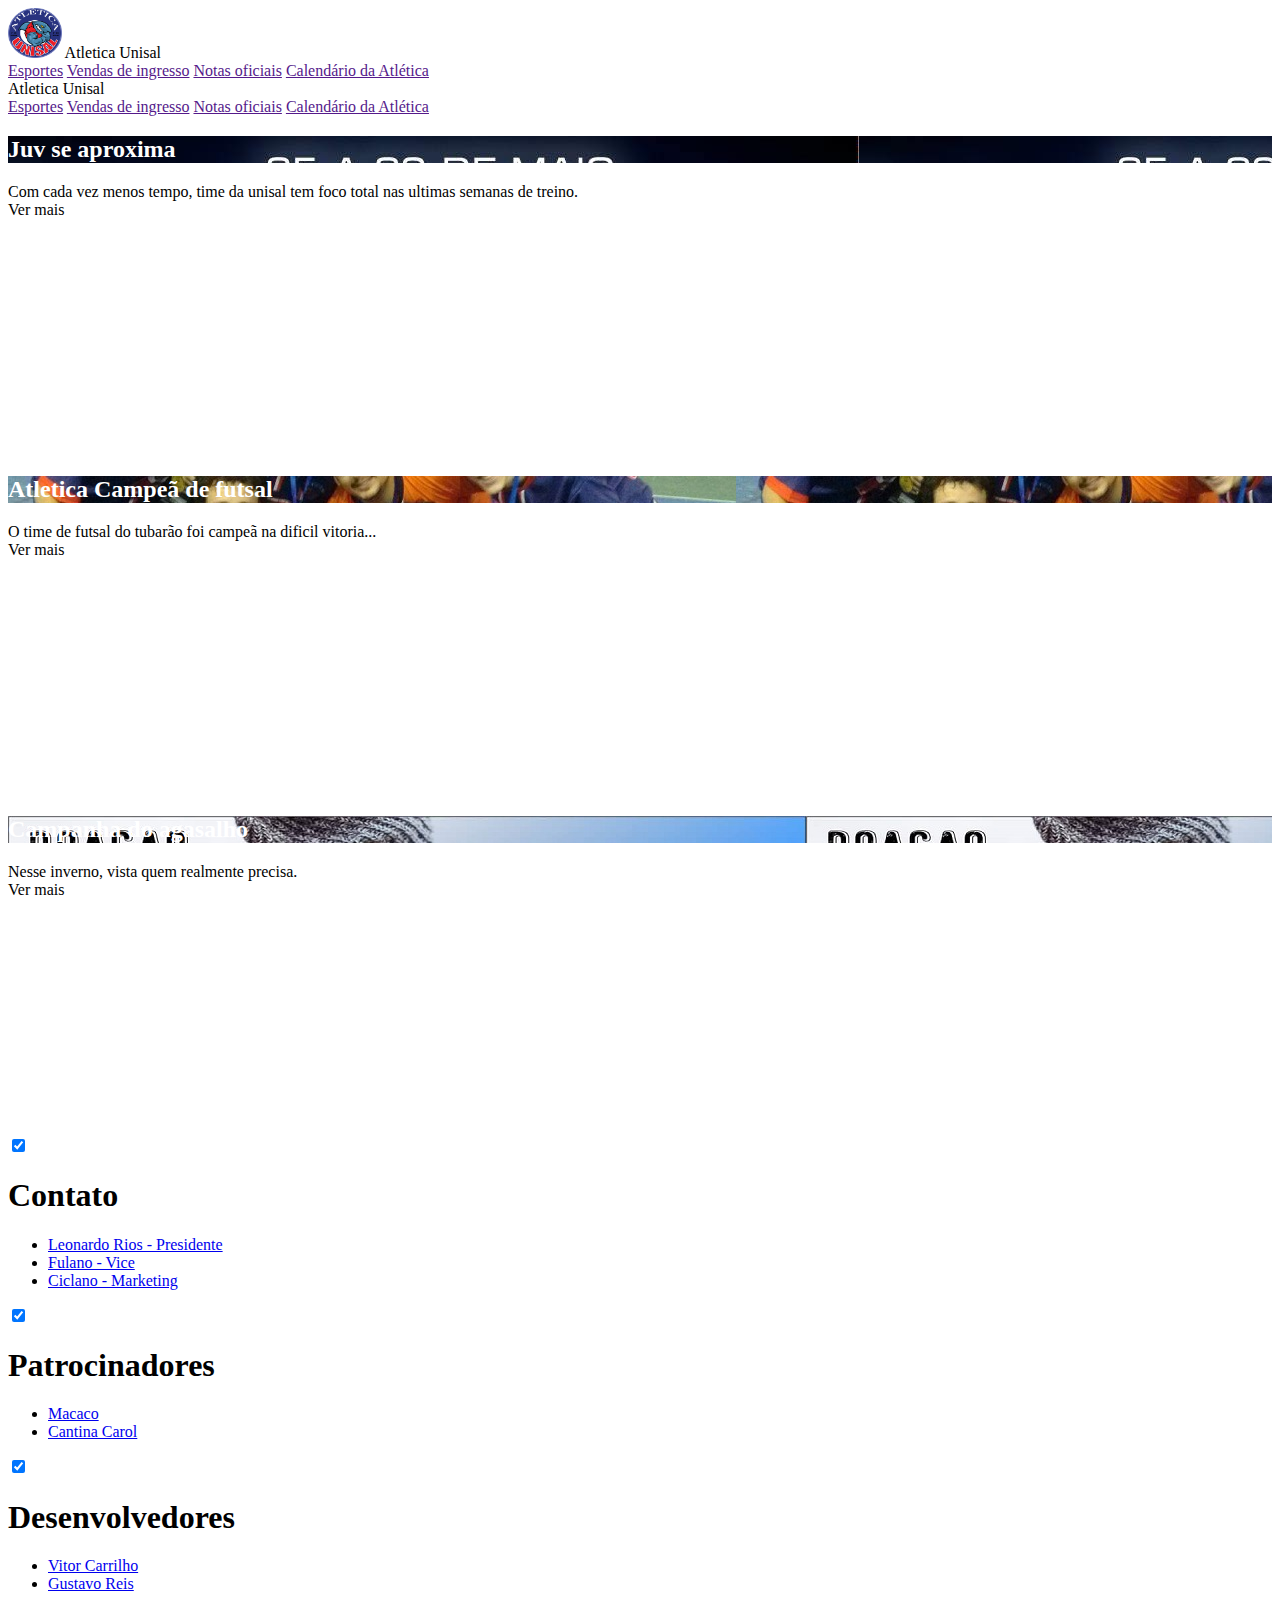
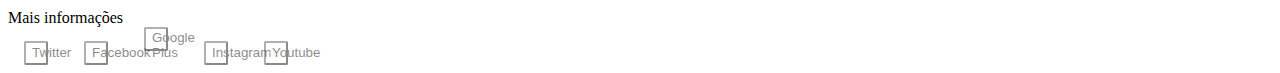
==== Atletica-Unisal/index.html @ 5756d3db "Site" ====
<!DOCTYPE html>
<html lang="pt-br">
<head>
	<title>Atletica Unisal</title>

	<meta charset="utf-8">
	<link rel="stylesheet" href="https://fonts.googleapis.com/icon?family=Material+Icons">
	<link rel="stylesheet" href="https://code.getmdl.io/1.1.3/material.indigo-red.min.css" />


	<link rel="icon" href="img/logo.ico">

	<link rel="stylesheet" href="styles.css">
	<script src="https://code.getmdl.io/1.1.3/material.min.js"></script>		
</head>
<body>

	<div class="mdl-layout mdl-js-layout mdl-layout--fixed-header">		

		<header class="mdl-layout__header">
			<div class="mdl-layout__header-row">
				<!-- Title -->
				<span class="mdl-layout-title"><img src="img/logo.png" height="50px"> Atletica Unisal</span>
				<!-- Add spacer, to align navigation to the right -->
				<div class="mdl-layout-spacer"></div>
				<!-- Navigation. We hide it in small screens. -->
				<nav class="mdl-navigation mdl-layout--large-screen-only">
					<a class="mdl-navigation__link" href="">Esportes</a>
					<a class="mdl-navigation__link" href="">Vendas de ingresso</a>
					<a class="mdl-navigation__link" href="">Notas oficiais</a>
					<a class="mdl-navigation__link" href="">Calendário da Atlética</a>
				</nav>
			</div>
		</header>
		
		<div class="mdl-layout__drawer mdl-layout">
			<span class="mdl-layout-title">Atletica Unisal</span>
			<nav class="mdl-navigation">
				<a class="mdl-navigation__link" href="">Esportes</a>
				<a class="mdl-navigation__link" href="">Vendas de ingresso</a>
				<a class="mdl-navigation__link" href="">Notas oficiais</a>
				<a class="mdl-navigation__link" href="">Calendário da Atlética</a>
			</nav>
		</div>

		<main class="mdl-layout__content">
			<div class="page-content">
				<div class="mdl-grid">
					<div class="mdl-cell mdl-cell--1-col"></div>
					<div class="mdl-cell mdl-cell--5-col">
						<div class="card-atletica-juv mdl-card mdl-shadow--2dp">
							<div class="mdl-card__title mdl-card--expand">
								<h2 class="mdl-card__title-text">Juv se aproxima</h2>
							</div>
							<div class="mdl-card__supporting-text">
								Com cada vez menos tempo, time da unisal tem foco total nas ultimas semanas de treino.
							</div>
							<div class="mdl-card__actions mdl-card--border">
								<a class="mdl-button mdl-button--colored mdl-js-button mdl-js-ripple-effect">
									Ver mais
								</a>
							</div>
						</div>

					</div>

					<div class="mdl-cell mdl-cell--5-col">
						<div class="card-atletica-futsal mdl-card mdl-shadow--2dp">
							<div class="mdl-card__title mdl-card--expand">
								<h2 class="mdl-card__title-text">Atletica Campeã de futsal</h2>
							</div>
							<div class="mdl-card__supporting-text">
								O time de futsal do tubarão foi campeã na dificil vitoria...
							</div>
							<div class="mdl-card__actions mdl-card--border">
								<a class="mdl-button mdl-button--colored mdl-js-button mdl-js-ripple-effect">
									Ver mais
								</a>
							</div>
						</div>

					</div>
					<div class="mdl-cell mdl-cell--1-col"></div>

					<div class="mdl-cell mdl-cell--1-col"></div>
					<div class="mdl-cell mdl-cell--10-col">
						<div class="card-atletica-agasalho mdl-card mdl-shadow--2dp">
							<div class="mdl-card__title mdl-card--expand">
								<h2 class="mdl-card__title-text">Campanha do agasalho</h2>
							</div>
							<div class="mdl-card__supporting-text">
								Nesse inverno, vista quem realmente precisa.
							</div>
							<div class="mdl-card__actions mdl-card--border">
								<a class="mdl-button mdl-button--colored mdl-js-button mdl-js-ripple-effect">
									Ver mais
								</a>
							</div>
						</div>

					</div>
					<div class="mdl-cell mdl-cell--1-col"></div>

				</div>
			</div>
			

		</main>




		<footer class="mdl-mega-footer">
			<div class="mdl-mega-footer--middle-section">
				<div class="mdl-mega-footer--drop-down-section">
					<input class="mdl-mega-footer--heading-checkbox" type="checkbox" checked>
					<h1 class="mdl-mega-footer--heading">Contato</h1>
					<ul class="mdl-mega-footer--link-list">
						<li><a href="#">Leonardo Rios - Presidente</a></li>
						<li><a href="#">Fulano - Vice</a></li>
						<li><a href="#">Ciclano - Marketing</a></li>
					</ul>
				</div>
				<div class="mdl-mega-footer--drop-down-section">
					<input class="mdl-mega-footer--heading-checkbox" type="checkbox" checked>
					<h1 class="mdl-mega-footer--heading">Patrocinadores</h1>
					<ul class="mdl-mega-footer--link-list">
						<li><a href="#">Macaco</a></li>
						<li><a href="#">Cantina Carol</a></li>
					</ul>
				</div>
				<div class="mdl-mega-footer--drop-down-section">
					<input class="mdl-mega-footer--heading-checkbox" type="checkbox" checked>
					<h1 class="mdl-mega-footer--heading">Desenvolvedores</h1>
					<ul class="mdl-mega-footer--link-list">
						<li><a href="#">Vitor Carrilho</a></li>
						<li><a href="#">Gustavo Reis</a></li>
					</ul>
				</div>
			</div>
			<div class="mdl-mega-footer--bottom-section">
				<div class="mdl-logo">
					Mais informações
				</div>
				
			</div>
			<div class="mdl-mini-footer--left-section">
				<button class="mdl-mini-footer--social-btn social-btn social-btn__twitter">
					<span class="visuallyhidden">Twitter</span>
				</button>
				<button class="mdl-mini-footer--social-btn social-btn social-btn__blogger">
					<span class="visuallyhidden">Facebook</span>
				</button>
				<button class="mdl-mini-footer--social-btn social-btn social-btn__gplus">
					<span class="visuallyhidden">Google Plus</span>
				</button>
				<button class="mdl-mini-footer--social-btn social-btn social-btn__instagram">
					<span class="visuallyhidden">Instagram</span>
				</button>
				<button class="mdl-mini-footer--social-btn social-btn social-btn__youtube">
					<span class="visuallyhidden">Youtube</span>
				</button>
			</div>
		</footer>
	</div>
</body>
</html>
---- Atletica-Unisal/styles.css ----
.mdl-demo section.section--footer .section__circle--big {
  width: 100px;
  height: 100px;
  border-radius: 50px;
  margin: 8px 32px;
}
.mdl-demo .is-small-screen section.section--footer .section__circle--big {
  width: 50px;
  height: 50px;
  border-radius: 25px;
  margin: 8px 16px;
}
.mdl-demo section.section--footer {
  padding: 64px 0;
  margin: 0 -8px -8px -8px;
}
.social-btn__twitter {
  background-image: url('img/twitter.png');
}
.social-btn__blogger {
  background-image: url('img/facebook.png');
}
.social-btn__gplus {
  background-image: url('img/google-plus.png');
}
.social-btn__instagram {
  background-image: url('img/instagram.png');
}
.social-btn__youtube {
  background-image: url('img/youtube.png');
}
.demo-blog .mdl-mini-footer {
  margin-top: 80px;
  height: 120px;
  padding: 40px;
  -webkit-align-items: center;
      -ms-flex-align: center;
              -ms-grid-row-align: center;
          align-items: center;
  background-color: white;
  box-sizing: border-box;
}
.social-btn {
  background-position: center;
  background-size: contain;
  background-repeat: no-repeat;
  background-color: transparent;
  margin: 0 16px;
  width: 24px;
  height: 24px;
  cursor: pointer;
  opacity: 0.46;
  border-radius: 2px;
}

.card-atletica-juv.mdl-card {
  width: 100%;
  height: 320px;
}
.card-atletica-juv > .mdl-card__title {
  color: #fff;
  background:
    url('img/juv.jpg')  #46B6AC;
}

.card-atletica-futsal.mdl-card {
  width: 100%;
  height: 320px;
}
.card-atletica-futsal > .mdl-card__title {
  color: #fff;
  background:
    url('img/futsal.jpg')  #46B6AC;
}

.card-atletica-agasalho.mdl-card {
  width: 100%;
  height: 320px;
}
.card-atletica-agasalho > .mdl-card__title {
  color: #fff;
  background:
    url('img/agasalho.jpg')  #46B6AC;
}
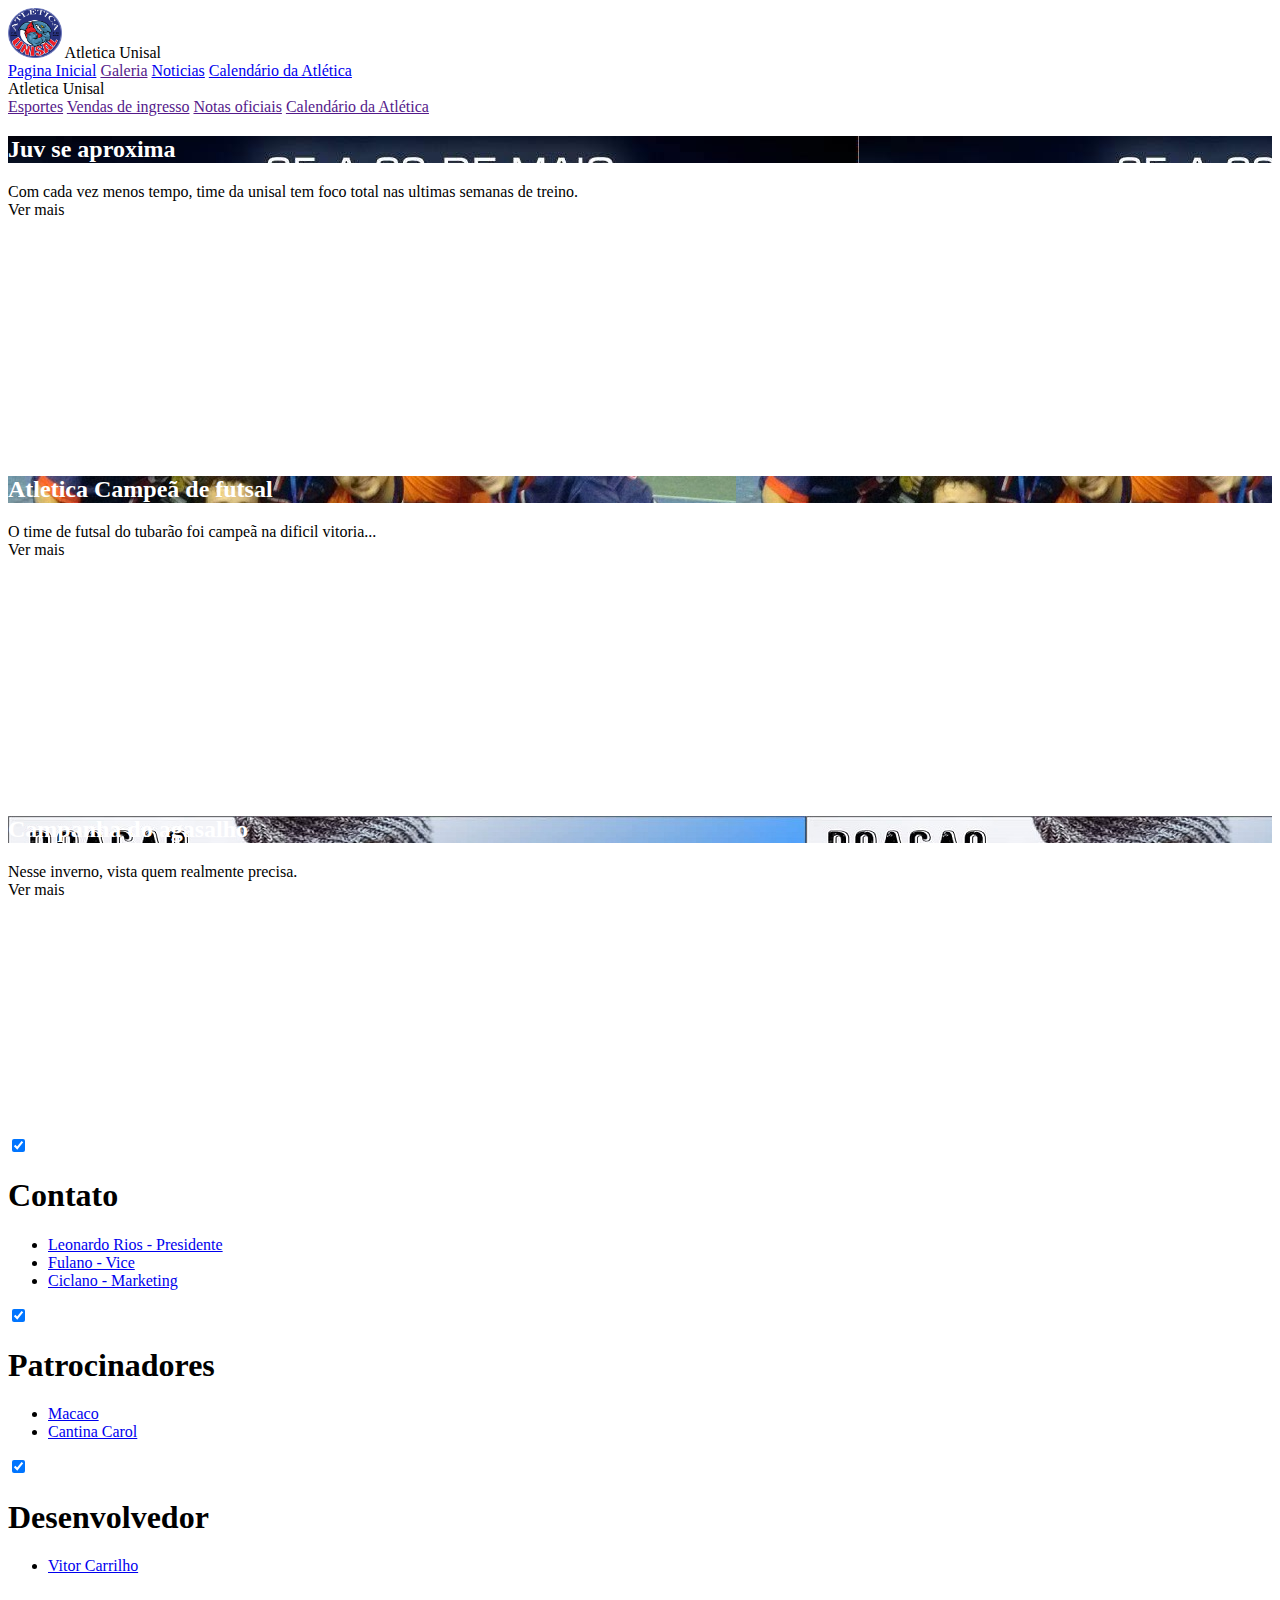
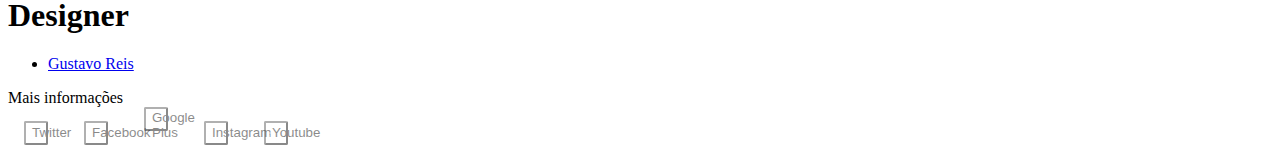
==== commit 715ebeb5: "Calendario" ====
--- a/Atletica-Unisal/index.html
+++ b/Atletica-Unisal/index.html
@@ -25,10 +25,10 @@
 				<div class="mdl-layout-spacer"></div>
 				<!-- Navigation. We hide it in small screens. -->
 				<nav class="mdl-navigation mdl-layout--large-screen-only">
-					<a class="mdl-navigation__link" href="">Esportes</a>
-					<a class="mdl-navigation__link" href="">Vendas de ingresso</a>
-					<a class="mdl-navigation__link" href="">Notas oficiais</a>
-					<a class="mdl-navigation__link" href="">Calendário da Atlética</a>
+					<a class="mdl-layout__tab is-active" href="index.html">Pagina Inicial</a>
+					<a class="mdl-layout__tab" href="">Galeria</a>
+					<a class="mdl-layout__tab" href="noticias.html">Noticias</a>
+					<a class="mdl-layout__tab" href="calendario.html">Calendário da Atlética</a>
 				</nav>
 			</div>
 		</header>
@@ -105,63 +105,79 @@
 			</div>
 			
 
-		</main>
+			
 
 
 
 
-		<footer class="mdl-mega-footer">
-			<div class="mdl-mega-footer--middle-section">
-				<div class="mdl-mega-footer--drop-down-section">
-					<input class="mdl-mega-footer--heading-checkbox" type="checkbox" checked>
-					<h1 class="mdl-mega-footer--heading">Contato</h1>
-					<ul class="mdl-mega-footer--link-list">
-						<li><a href="#">Leonardo Rios - Presidente</a></li>
-						<li><a href="#">Fulano - Vice</a></li>
-						<li><a href="#">Ciclano - Marketing</a></li>
-					</ul>
+			<footer class="mdl-mega-footer">
+				<div class="mdl-mega-footer--middle-section">
+					<div class="mdl-mega-footer--drop-down-section">
+						<input class="mdl-mega-footer--heading-checkbox" type="checkbox" checked>
+						<h1 class="mdl-mega-footer--heading">Contato</h1>
+						<ul class="mdl-mega-footer--link-list">
+							<li><a href="https://fb.com/leonardo.rios.25" target="_blank">Leonardo Rios - Presidente</a></li>
+							<li><a href="#">Fulano - Vice</a></li>
+							<li><a href="#">Ciclano - Marketing</a></li>
+						</ul>
+					</div>
+					<div class="mdl-mega-footer--drop-down-section">
+						<input class="mdl-mega-footer--heading-checkbox" type="checkbox" checked>
+						<h1 class="mdl-mega-footer--heading">Patrocinadores</h1>
+						<ul class="mdl-mega-footer--link-list">
+							<li><a href="#">Macaco</a></li>
+							<li><a href="#">Cantina Carol</a></li>
+						</ul>
+					</div>
+					<div class="mdl-mega-footer--drop-down-section">
+						<input class="mdl-mega-footer--heading-checkbox" type="checkbox" checked>
+						<h1 class="mdl-mega-footer--heading">Desenvolvedor</h1>
+						<ul class="mdl-mega-footer--link-list">
+							<li><a href="https://fb.com/VitorGCarrilho" target="_blank">Vitor Carrilho</a></li>
+						</ul>
+						<h1 class="mdl-mega-footer--heading">Designer</h1>
+						<ul class="mdl-mega-footer--link-list">
+							<li><a href="https://www.facebook.com/gusbesurdo" target="_blank">Gustavo Reis</a></li>
+						</ul>
+					</div>
 				</div>
-				<div class="mdl-mega-footer--drop-down-section">
-					<input class="mdl-mega-footer--heading-checkbox" type="checkbox" checked>
-					<h1 class="mdl-mega-footer--heading">Patrocinadores</h1>
-					<ul class="mdl-mega-footer--link-list">
-						<li><a href="#">Macaco</a></li>
-						<li><a href="#">Cantina Carol</a></li>
-					</ul>
+				<div class="mdl-mega-footer--bottom-section">
+					<div class="mdl-logo">
+						Mais informações
+					</div>
+					
 				</div>
-				<div class="mdl-mega-footer--drop-down-section">
-					<input class="mdl-mega-footer--heading-checkbox" type="checkbox" checked>
-					<h1 class="mdl-mega-footer--heading">Desenvolvedores</h1>
-					<ul class="mdl-mega-footer--link-list">
-						<li><a href="#">Vitor Carrilho</a></li>
-						<li><a href="#">Gustavo Reis</a></li>
-					</ul>
+				<div class="mdl-mini-footer--left-section">
+					<button class="mdl-mini-footer--social-btn social-btn social-btn__twitter">
+						<span class="visuallyhidden">Twitter</span>
+					</button>
+					<button onclick="goFacebook('atleticaunisal')" class="mdl-mini-footer--social-btn social-btn social-btn__blogger" href="https://www.facebook.com/VitorGCarrilho">
+						<span class="visuallyhidden">Facebook</span>
+					</button>
+					<button class="mdl-mini-footer--social-btn social-btn social-btn__gplus">
+						<span class="visuallyhidden">Google Plus</span>
+					</button>
+					<button onclick="goInstagram('atleticaunisal')" class="mdl-mini-footer--social-btn social-btn social-btn__instagram">
+						<span class="visuallyhidden">Instagram</span>
+					</button>
+					<button class="mdl-mini-footer--social-btn social-btn social-btn__youtube">
+						<span class="visuallyhidden">Youtube</span>
+					</button>
 				</div>
-			</div>
-			<div class="mdl-mega-footer--bottom-section">
-				<div class="mdl-logo">
-					Mais informações
-				</div>
-				
-			</div>
-			<div class="mdl-mini-footer--left-section">
-				<button class="mdl-mini-footer--social-btn social-btn social-btn__twitter">
-					<span class="visuallyhidden">Twitter</span>
-				</button>
-				<button class="mdl-mini-footer--social-btn social-btn social-btn__blogger">
-					<span class="visuallyhidden">Facebook</span>
-				</button>
-				<button class="mdl-mini-footer--social-btn social-btn social-btn__gplus">
-					<span class="visuallyhidden">Google Plus</span>
-				</button>
-				<button class="mdl-mini-footer--social-btn social-btn social-btn__instagram">
-					<span class="visuallyhidden">Instagram</span>
-				</button>
-				<button class="mdl-mini-footer--social-btn social-btn social-btn__youtube">
-					<span class="visuallyhidden">Youtube</span>
-				</button>
-			</div>
-		</footer>
+			</footer>
+		</main>
 	</div>
+
+	<script type="text/javascript">
+		var goFacebook = function(local){
+			var link = 'https://www.facebook.com/' + local;
+			window.open(link);
+		};
+		var goInstagram = function(local){
+			var link = 'https://www.instagram.com/' + local;
+			window.open(link)
+		};
+	</script>
+
 </body>
 </html>--- a/Atletica-Unisal/styles.css
+++ b/Atletica-Unisal/styles.css
@@ -81,4 +81,5 @@
   color: #fff;
   background:
     url('img/agasalho.jpg')  #46B6AC;
-}+}
+
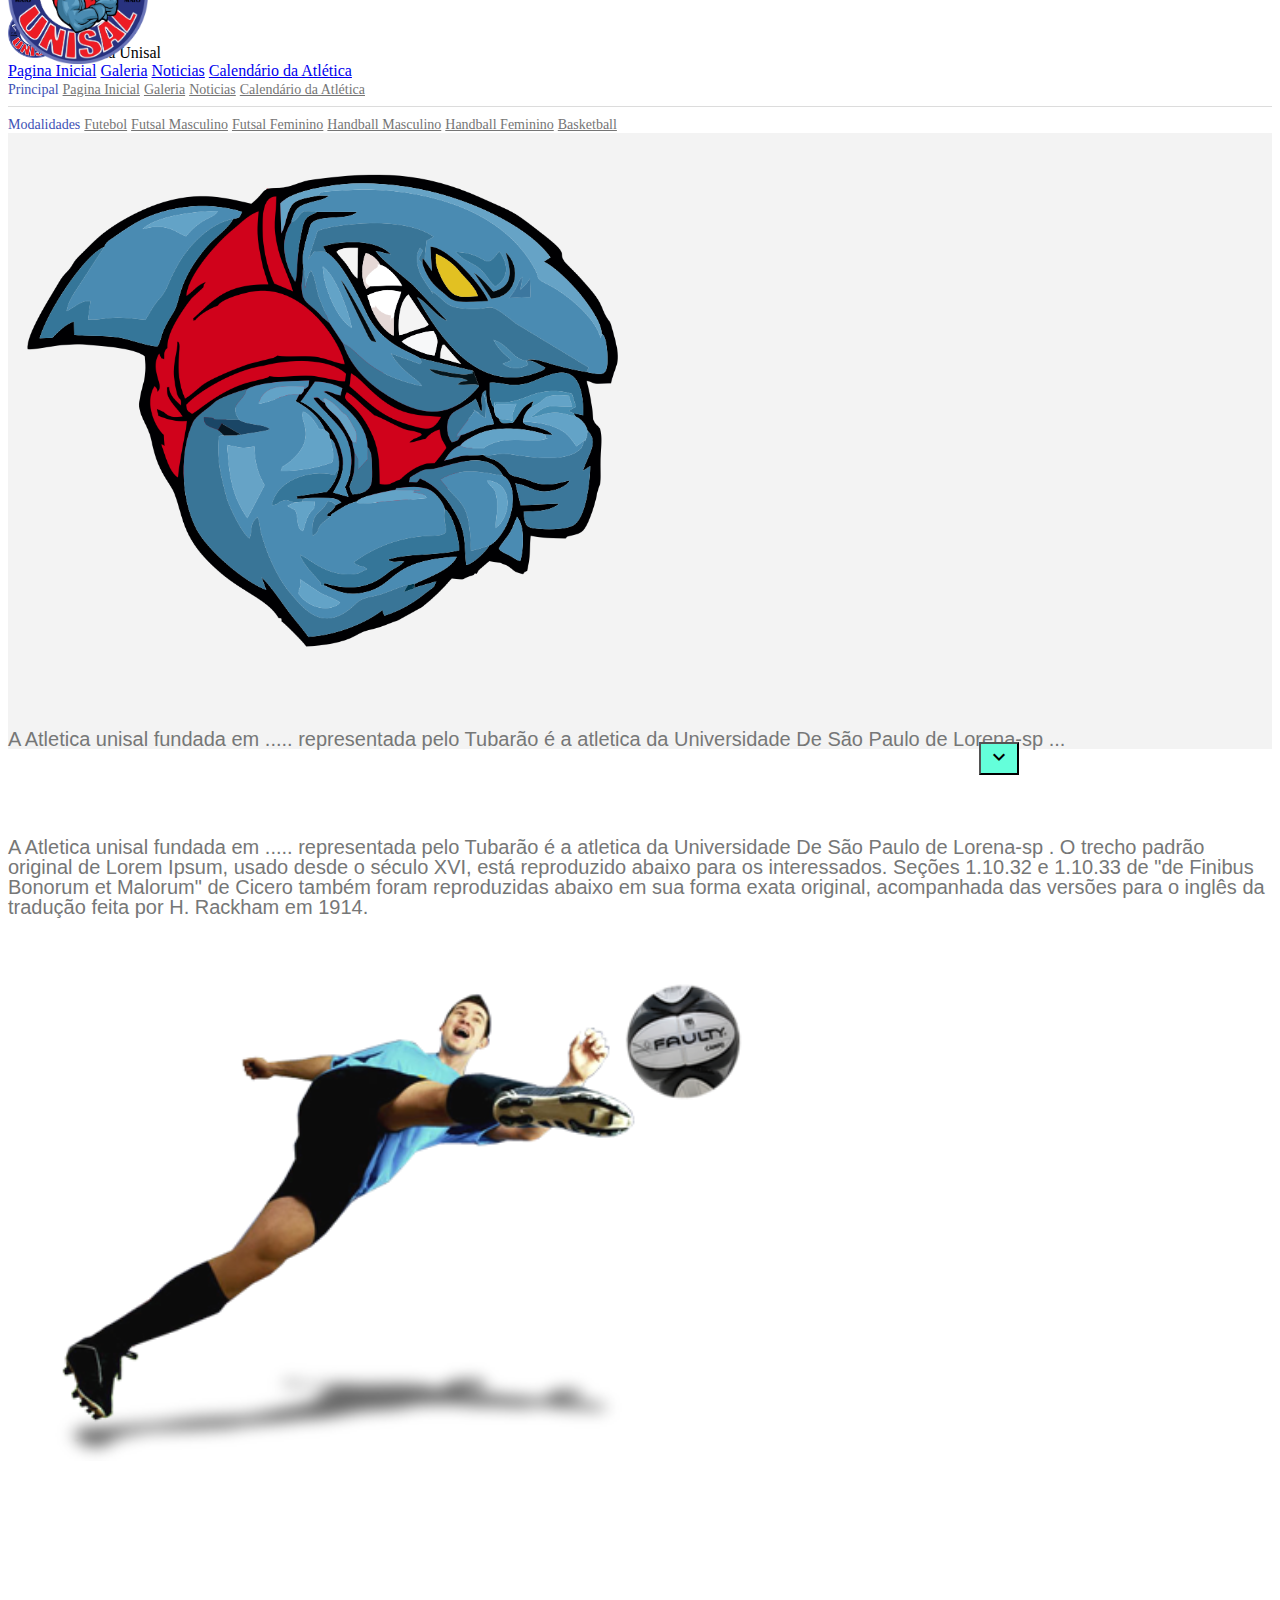
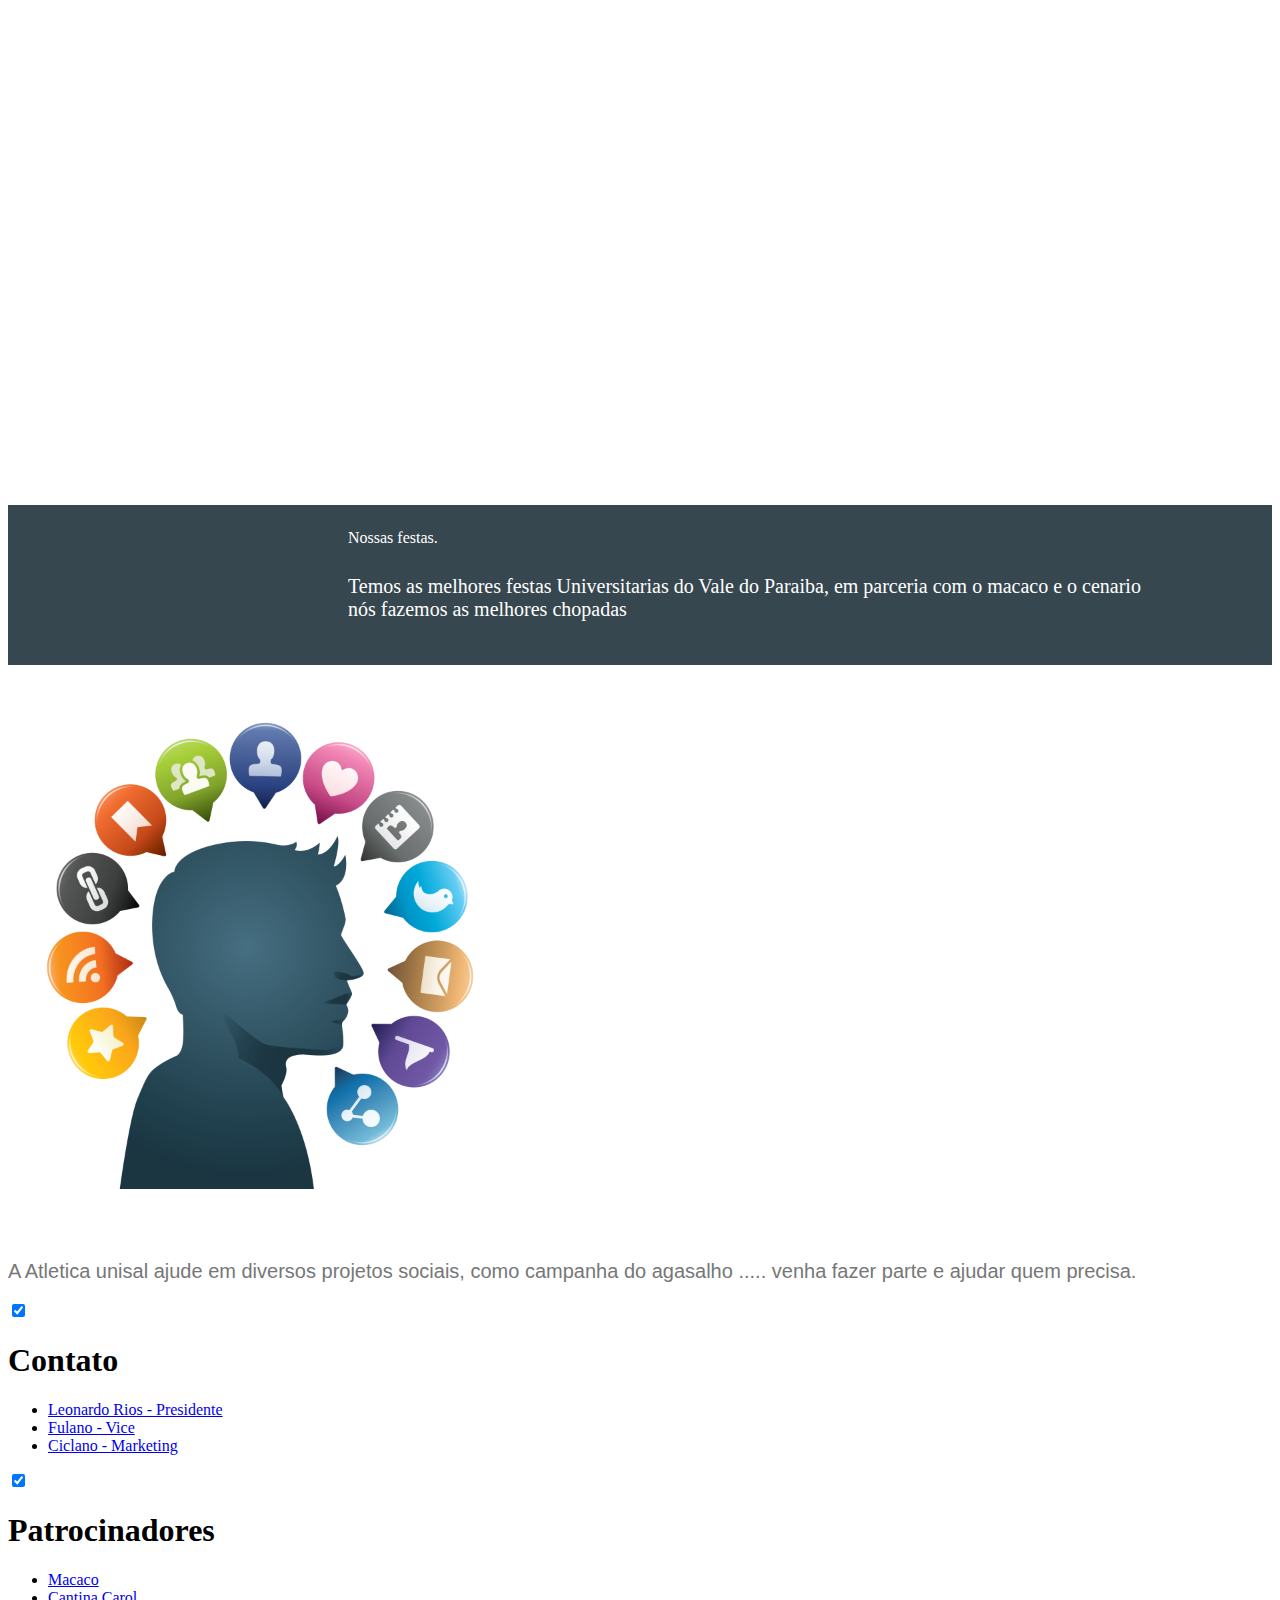
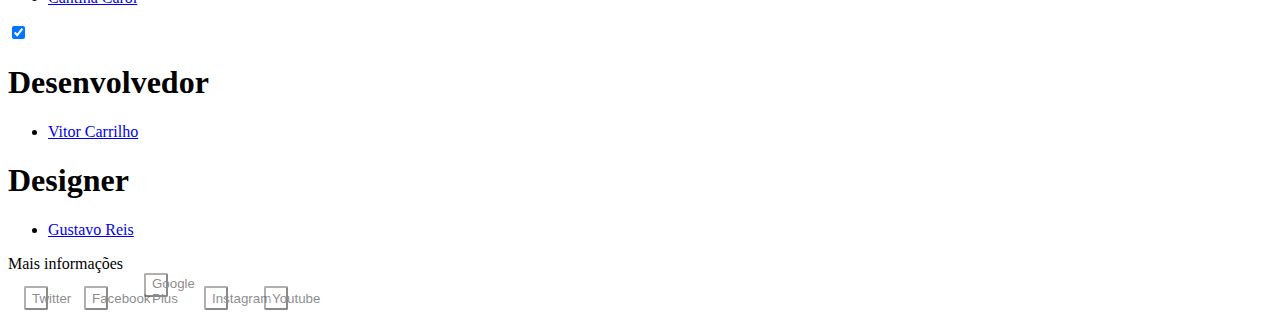
==== commit 1057d4e7: "Site Principal" ====
--- a/Atletica-Unisal/index.html
+++ b/Atletica-Unisal/index.html
@@ -26,86 +26,111 @@
 				<!-- Navigation. We hide it in small screens. -->
 				<nav class="mdl-navigation mdl-layout--large-screen-only">
 					<a class="mdl-layout__tab is-active" href="index.html">Pagina Inicial</a>
-					<a class="mdl-layout__tab" href="">Galeria</a>
+					<a class="mdl-layout__tab" href="galeria.html">Galeria</a>
 					<a class="mdl-layout__tab" href="noticias.html">Noticias</a>
 					<a class="mdl-layout__tab" href="calendario.html">Calendário da Atlética</a>
 				</nav>
 			</div>
 		</header>
 		
-		<div class="mdl-layout__drawer mdl-layout">
-			<span class="mdl-layout-title">Atletica Unisal</span>
+		<div class="android-drawer mdl-layout__drawer">
+			<span class="mdl-layout-title">
+				<img class="atletica-logo-image" src="img/logo.png">
+			</span>
 			<nav class="mdl-navigation">
-				<a class="mdl-navigation__link" href="">Esportes</a>
-				<a class="mdl-navigation__link" href="">Vendas de ingresso</a>
-				<a class="mdl-navigation__link" href="">Notas oficiais</a>
-				<a class="mdl-navigation__link" href="">Calendário da Atlética</a>
+				<span class="mdl-navigation__link" href="">Principal</span>
+				<a class="mdl-navigation__link" href="index.html">Pagina Inicial</a>
+				<a class="mdl-navigation__link" href="galeria.html">Galeria</a>
+				<a class="mdl-navigation__link" href="noticias.html">Noticias</a>
+				<a class="mdl-navigation__link" href="calendario.html">Calendário da Atlética</a>
+				<div class="atletica-drawer-separator"></div>
+				<span class="mdl-navigation__link" href="">Modalidades</span>
+				<a class="mdl-navigation__link" href="">Futebol</a>
+				<a class="mdl-navigation__link" href="">Futsal Masculino</a>
+				<a class="mdl-navigation__link" href="">Futsal Feminino</a>
+				<a class="mdl-navigation__link" href="">Handball Masculino</a>
+				<a class="mdl-navigation__link" href="">Handball Feminino</a>
+				<a class="mdl-navigation__link" href="">Basketball</a>
 			</nav>
 		</div>
 
 		<main class="mdl-layout__content">
+			<div class="altetica-descricao-section">
+				<div class="page-content">
+					<div class="mdl-grid">
+						<div class="mdl-cell mdl-cell--1-col"></div>
+						<div class="mdl-cell mdl-cell--5-col espacamento">
+
+							<img class="tubarao" src="img/tubarao.png">
+
+						</div>
+						<div class="mdl-cell mdl-cell--5-col logo-font espacamento">
+
+							<p>A Atletica unisal fundada em ..... representada pelo Tubarão é a atletica da Universidade De São Paulo de Lorena-sp ... </p>
+							
+						</div>
+						<div class="mdl-cell mdl-cell--1-col"></div>
+					</div>
+					<a href="#screens">
+						<button class="atletica-fab mdl-button mdl-button--colored mdl-js-button mdl-button--fab mdl-js-ripple-effect">
+							<i class="material-icons">expand_more</i>
+						</button>
+					</a>
+				</div>
+			</div>
+			<a name="screens"></a>
 			<div class="page-content">
 				<div class="mdl-grid">
 					<div class="mdl-cell mdl-cell--1-col"></div>
-					<div class="mdl-cell mdl-cell--5-col">
-						<div class="card-atletica-juv mdl-card mdl-shadow--2dp">
-							<div class="mdl-card__title mdl-card--expand">
-								<h2 class="mdl-card__title-text">Juv se aproxima</h2>
-							</div>
-							<div class="mdl-card__supporting-text">
-								Com cada vez menos tempo, time da unisal tem foco total nas ultimas semanas de treino.
-							</div>
-							<div class="mdl-card__actions mdl-card--border">
-								<a class="mdl-button mdl-button--colored mdl-js-button mdl-js-ripple-effect">
-									Ver mais
-								</a>
-							</div>
-						</div>
-
-					</div>
-
-					<div class="mdl-cell mdl-cell--5-col">
-						<div class="card-atletica-futsal mdl-card mdl-shadow--2dp">
-							<div class="mdl-card__title mdl-card--expand">
-								<h2 class="mdl-card__title-text">Atletica Campeã de futsal</h2>
-							</div>
-							<div class="mdl-card__supporting-text">
-								O time de futsal do tubarão foi campeã na dificil vitoria...
-							</div>
-							<div class="mdl-card__actions mdl-card--border">
-								<a class="mdl-button mdl-button--colored mdl-js-button mdl-js-ripple-effect">
-									Ver mais
-								</a>
-							</div>
-						</div>
-
-					</div>
-					<div class="mdl-cell mdl-cell--1-col"></div>
-
-					<div class="mdl-cell mdl-cell--1-col"></div>
-					<div class="mdl-cell mdl-cell--10-col">
-						<div class="card-atletica-agasalho mdl-card mdl-shadow--2dp">
-							<div class="mdl-card__title mdl-card--expand">
-								<h2 class="mdl-card__title-text">Campanha do agasalho</h2>
-							</div>
-							<div class="mdl-card__supporting-text">
-								Nesse inverno, vista quem realmente precisa.
-							</div>
-							<div class="mdl-card__actions mdl-card--border">
-								<a class="mdl-button mdl-button--colored mdl-js-button mdl-js-ripple-effect">
-									Ver mais
-								</a>
-							</div>
-						</div>
-
-					</div>
-					<div class="mdl-cell mdl-cell--1-col"></div>
-
+					<div class="mdl-cell mdl-cell--5-col logo-font espacamento">
+
+						<p>A Atletica unisal fundada em ..... representada pelo Tubarão é a atletica da Universidade De São Paulo de Lorena-sp .
+
+
+							O trecho padrão original de Lorem Ipsum, usado desde o século XVI, está reproduzido abaixo para os interessados. Seções 1.10.32 e 1.10.33 de "de Finibus Bonorum et Malorum" de Cicero também foram reproduzidas abaixo em sua forma exata original, acompanhada das versões para o inglês da tradução feita por H. Rackham em 1914.
+						</p>
+					</div>
+					<div class="mdl-cell mdl-cell--5-col espacamento">
+
+						<img class="tubarao" src="img/jogador.png">
+
+					</div>
+					<div class="mdl-cell mdl-cell--1-col"></div>
+				</div>
+			</div>
+
+
+			<div class="atletica-wear-section">
+				<div class="atletica-wear-band">
+					<div class="atletica-wear-band-text">
+						<div class="mdl-typography--display-2 mdl-typography--font-thin">Nossas festas.</div>
+						<p class="mdl-typography--headline mdl-typography--font-thin">
+							Temos as melhores festas Universitarias do Vale do Paraiba, em parceria com o macaco e o cenario nós fazemos as melhores chopadas
+						</p>
+					</div>
 				</div>
 			</div>
 			
-
-			
+			<div class="page-content">
+				<div class="mdl-grid">
+					<div class="mdl-cell mdl-cell--1-col"></div>
+
+					<div class="mdl-cell mdl-cell--5-col espacamento">
+
+						<img class="tubarao" src="img/social.png">
+
+					</div>
+					<div class="mdl-cell mdl-cell--5-col logo-font espacamento">
+
+						<p>A Atletica unisal ajude em diversos projetos sociais, como campanha do agasalho ..... venha fazer parte e ajudar quem precisa.
+						</p>
+					</div>
+					
+					<div class="mdl-cell mdl-cell--1-col"></div>
+				</div>
+			</div>
+
+
 
 
 
@@ -145,7 +170,7 @@
 					<div class="mdl-logo">
 						Mais informações
 					</div>
-					
+
 				</div>
 				<div class="mdl-mini-footer--left-section">
 					<button class="mdl-mini-footer--social-btn social-btn social-btn__twitter">
@@ -169,14 +194,14 @@
 	</div>
 
 	<script type="text/javascript">
-		var goFacebook = function(local){
-			var link = 'https://www.facebook.com/' + local;
-			window.open(link);
-		};
-		var goInstagram = function(local){
-			var link = 'https://www.instagram.com/' + local;
-			window.open(link)
-		};
+	var goFacebook = function(local){
+		var link = 'https://www.facebook.com/' + local;
+		window.open(link);
+	};
+	var goInstagram = function(local){
+		var link = 'https://www.instagram.com/' + local;
+		window.open(link)
+	};
 	</script>
 
 </body>
--- a/Atletica-Unisal/styles.css
+++ b/Atletica-Unisal/styles.css
@@ -83,3 +83,172 @@
     url('img/agasalho.jpg')  #46B6AC;
 }
 
+.hoverbox
+{
+  cursor: default;
+  list-style: none;
+}
+
+.hoverbox a
+{
+  cursor: default;
+}
+
+.hoverbox a .preview
+{
+  display: none;
+}
+
+.hoverbox a:hover .preview
+{
+  display: block;
+  position: absolute;
+  top: -33px;
+  left: -45px;
+  z-index: 1;
+}
+
+.hoverbox img
+{
+  background: #fff;
+  border-color: #aaa #ccc #ddd #bbb;
+  border-style: solid;
+  border-width: 1px;
+  color: inherit;
+  padding: 2px;
+  vertical-align: top;
+  width: 100px;
+  height: 75px;
+}
+
+.hoverbox li
+{
+  background: #eee;
+  border-color: #ddd #bbb #aaa #ccc;
+  border-style: solid;
+  border-width: 1px;
+  color: inherit;
+  display: inline;
+  float: left;
+  margin: 3px;
+  padding: 5px;
+  position: relative;
+}
+
+.hoverbox .preview
+{
+  border-color: #000;
+  width: 200px;
+  height: 150px;
+}
+
+.altetica-descricao-section {
+  position: relative;
+  height: auto;
+  width: auto;
+  background-color: #f3f3f3;
+  background-size: cover;
+}
+img.tubarao {
+  height:500px;
+}
+div.img-show{
+  position: relative;
+  background: url('img/capa2.png') center top no-repeat;
+  background-size: cover;
+  height: 800px;
+}
+
+.atletica-wear-section {
+  position: relative;
+  background: url('img/capa2.png') center bottom no-repeat;
+  background-size: cover;
+  height: 800px;
+}
+.atletica-wear-band {
+  position: absolute;
+  bottom: 0;
+  width: 100%;
+  text-align: center;
+  background-color: #37474f;
+}
+
+.atletica-wear-band-text {
+  max-width: 800px;
+  margin-left: 25%;
+  padding: 24px;
+  text-align: left;
+  color: white;
+}
+
+  .atletica-wear-band-text p {
+    padding-top: 8px;
+  }
+
+  .logo-font {
+    font-family: 'Roboto', 'Helvetica', 'Arial', sans-serif;
+    line-height: 1;
+    color: #767777;
+    font-weight: 500;
+}
+
+p{
+  font-size: 20px;
+  padding-top: 24px;
+}
+.espacamento{
+  padding-top: 24px;
+}
+.atletica-fab {
+  position: absolute;
+  right: 20%;
+  bottom: -26px;
+  z-index: 3;
+  background: #64ffda !important;
+  color: black !important;
+}
+
+.atletica-logo-image {
+  height: 140px;
+  width: 140px;
+}
+.atletica-drawer .mdl-layout-title {
+  position: relative;
+  background: #6ab344;
+  height: 160px;
+}
+  .atletica-header .mdl-layout__drawer-button {
+    background: transparent;
+    color: #767777;
+  }
+
+
+  .atletica-drawer-separator {
+    height: 1px;
+    background-color: #dcdcdc;
+    margin: 8px 0;
+  }
+
+  .android-drawer {
+  border-right: none;
+}
+
+  .android-drawer .mdl-navigation__link.mdl-navigation__link {
+    font-size: 14px;
+    color: #757575;
+  }
+
+  .android-drawer span.mdl-navigation__link.mdl-navigation__link {
+    color: #3e51b5;
+  }
+
+  .android-drawer .mdl-layout-title {
+    position: relative;
+    background: #3e51b5;
+    height: 160px;
+  }
+
+    .android-drawer .atletica-logo-image {
+      position: absolute;
+      bottom: 16px;
+    }